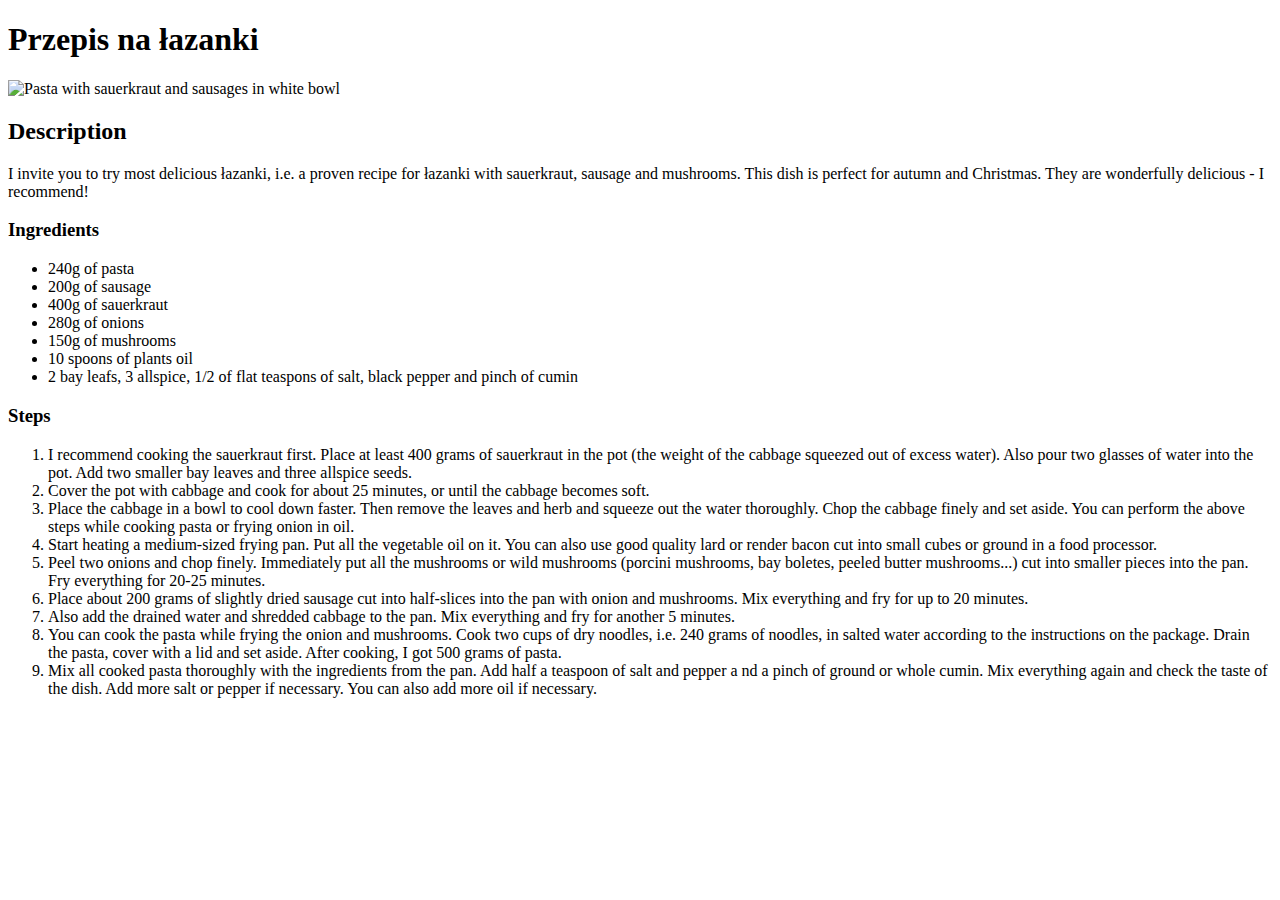
==== recipes/lazanki.html @ f702e065 "Add href in index and new recipe for lazanki" ====
<!DOCTYPE html>

<html lang="en">
    <head>
        <meta charset="utf-8">
        <title>Łazanki recipe</title>
    </head>
    <body>
        <h1>Przepis na łazanki</h1>
        <img src="https://cdn.aniagotuje.com/pictures/articles/2019/10/1325437-v-1080x1080.jpg" alt="Pasta with sauerkraut and sausages in white bowl">

        <h2>Description</h2>
        <p>I invite you to try most delicious łazanki, i.e. a proven recipe for łazanki with sauerkraut, sausage and mushrooms. 
            This dish is perfect for autumn and Christmas. They are wonderfully delicious - I recommend!</p>

        <h3>Ingredients</h3>
        <ul>
            <li>240g of pasta</li>
            <li>200g of sausage</li>
            <li>400g of sauerkraut</li>
            <li>280g of onions</li>
            <li>150g of mushrooms</li>
            <li>10 spoons of plants oil</li>
            <li>2 bay leafs, 3 allspice, 1/2 of flat teaspons of salt, black pepper and pinch of cumin</li>
        </ul>
        
        <h3>Steps</h3>
        <ol>
            <li>
                I recommend cooking the sauerkraut first. Place at least 400 grams of sauerkraut in the pot 
                (the weight of the cabbage squeezed out of excess water). Also pour two glasses of water into the pot. 
                Add two smaller bay leaves and three allspice seeds.
            </li>
            <li>
                Cover the pot with cabbage and cook for about 25 minutes, or until the cabbage becomes soft.
            </li>
            <li>
                Place the cabbage in a bowl to cool down faster. Then remove the leaves and herb and squeeze 
                out the water thoroughly. Chop the cabbage finely and set aside. You can perform the above 
                steps while cooking pasta or frying onion in oil.
            </li>
            <li>
                Start heating a medium-sized frying pan. Put all the vegetable oil on it. You can also use 
                good quality lard or render bacon cut into small cubes or ground in a food processor.
            </li>
            <li>
                Peel two onions and chop finely. Immediately put all the mushrooms or wild mushrooms 
                (porcini mushrooms, bay boletes, peeled butter mushrooms...) cut into smaller pieces into the pan. 
                Fry everything for 20-25 minutes.
            </li>
            <li>
                Place about 200 grams of slightly dried sausage cut into half-slices into the pan with onion 
                and mushrooms. Mix everything and fry for up to 20 minutes.
            </li>
            <li>
                Also add the drained water and shredded cabbage to the pan. Mix everything and fry for another 5 minutes.
            </li>
            <li>
                You can cook the pasta while frying the onion and mushrooms. Cook two cups of dry noodles, i.e. 240 grams 
                of noodles, in salted water according to the instructions on the package. Drain the pasta, cover with a lid 
                and set aside. After cooking, I got 500 grams of pasta.
            </li>
            <li>
                Mix all cooked pasta thoroughly with the ingredients from the pan. Add half a teaspoon of salt and pepper a
                nd a pinch of ground or whole cumin. Mix everything again and check the taste of the dish. Add more salt or 
                pepper if necessary. You can also add more oil if necessary.
            </li>
        </ol>
    </body>
</html>
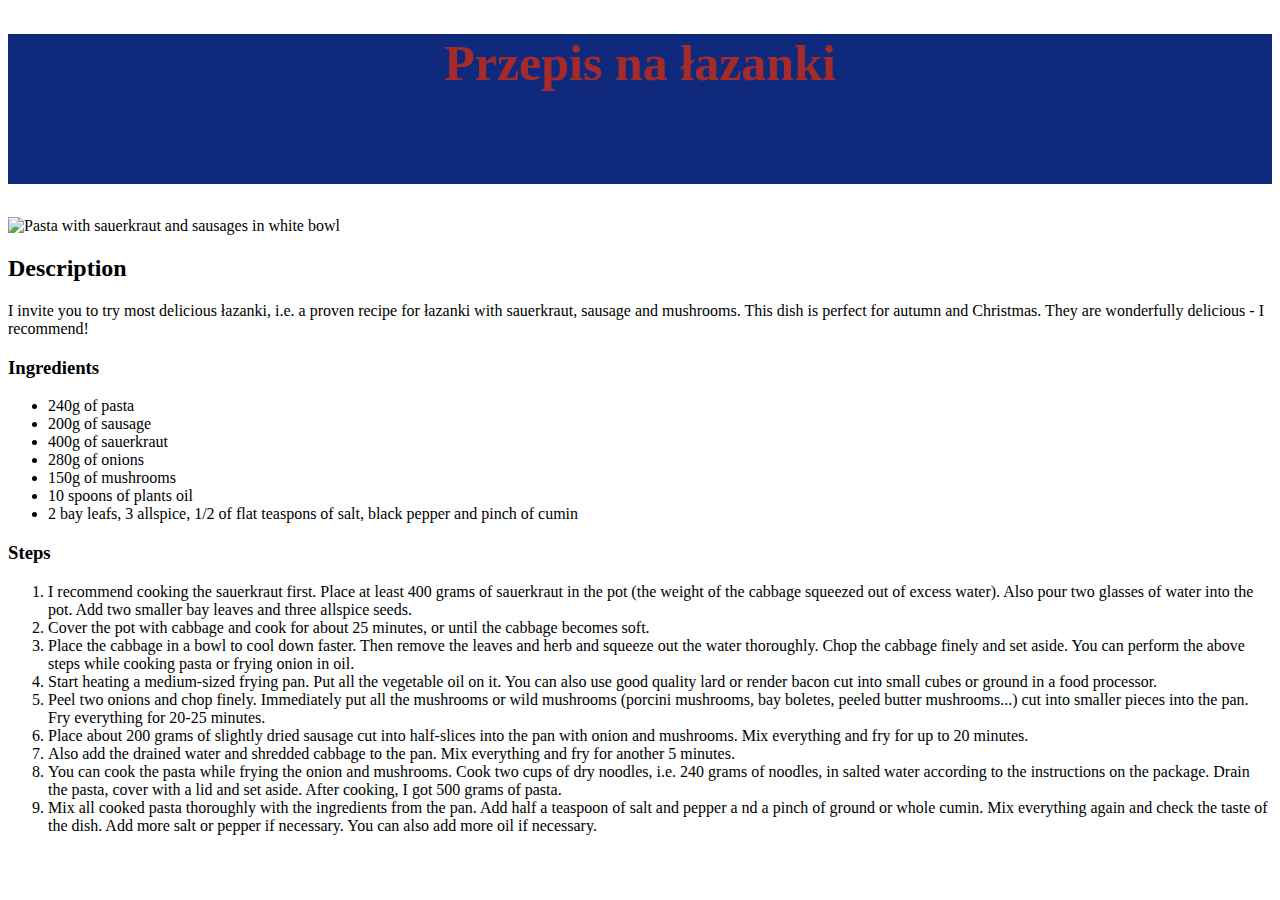
==== commit 3084b40d: "Add header class and recipe-pic id in each recipe file" ====
--- a/recipes/lazanki.html
+++ b/recipes/lazanki.html
@@ -4,10 +4,11 @@
     <head>
         <meta charset="utf-8">
         <title>Łazanki recipe</title>
+        <link rel="stylesheet" href="../css/style.css">
     </head>
     <body>
-        <h1>Przepis na łazanki</h1>
-        <img src="https://cdn.aniagotuje.com/pictures/articles/2019/10/1325437-v-1080x1080.jpg" alt="Pasta with sauerkraut and sausages in white bowl">
+        <h1 class="header">Przepis na łazanki</h1>
+        <img id="recipe-pic" src="https://cdn.aniagotuje.com/pictures/articles/2019/10/1325437-v-1080x1080.jpg" alt="Pasta with sauerkraut and sausages in white bowl">
 
         <h2>Description</h2>
         <p>I invite you to try most delicious łazanki, i.e. a proven recipe for łazanki with sauerkraut, sausage and mushrooms. 
--- a/css/style.css
+++ b/css/style.css
@@ -0,0 +1,26 @@
+body {
+    font-family: 'Times New Roman', Times, serif;
+}
+
+.header {
+    font-size: 50px;
+    color: brown;
+    background-color: rgb(15, 42, 124);
+    width: auto;
+    height: 150px;
+    text-align: center;
+
+}
+
+.recipe-list {
+    background-color: yellowgreen;
+    font-size: 36px;
+    width: 220px;
+
+}
+
+#recipe-pic {
+    width: auto;
+    height: 500px;
+    
+}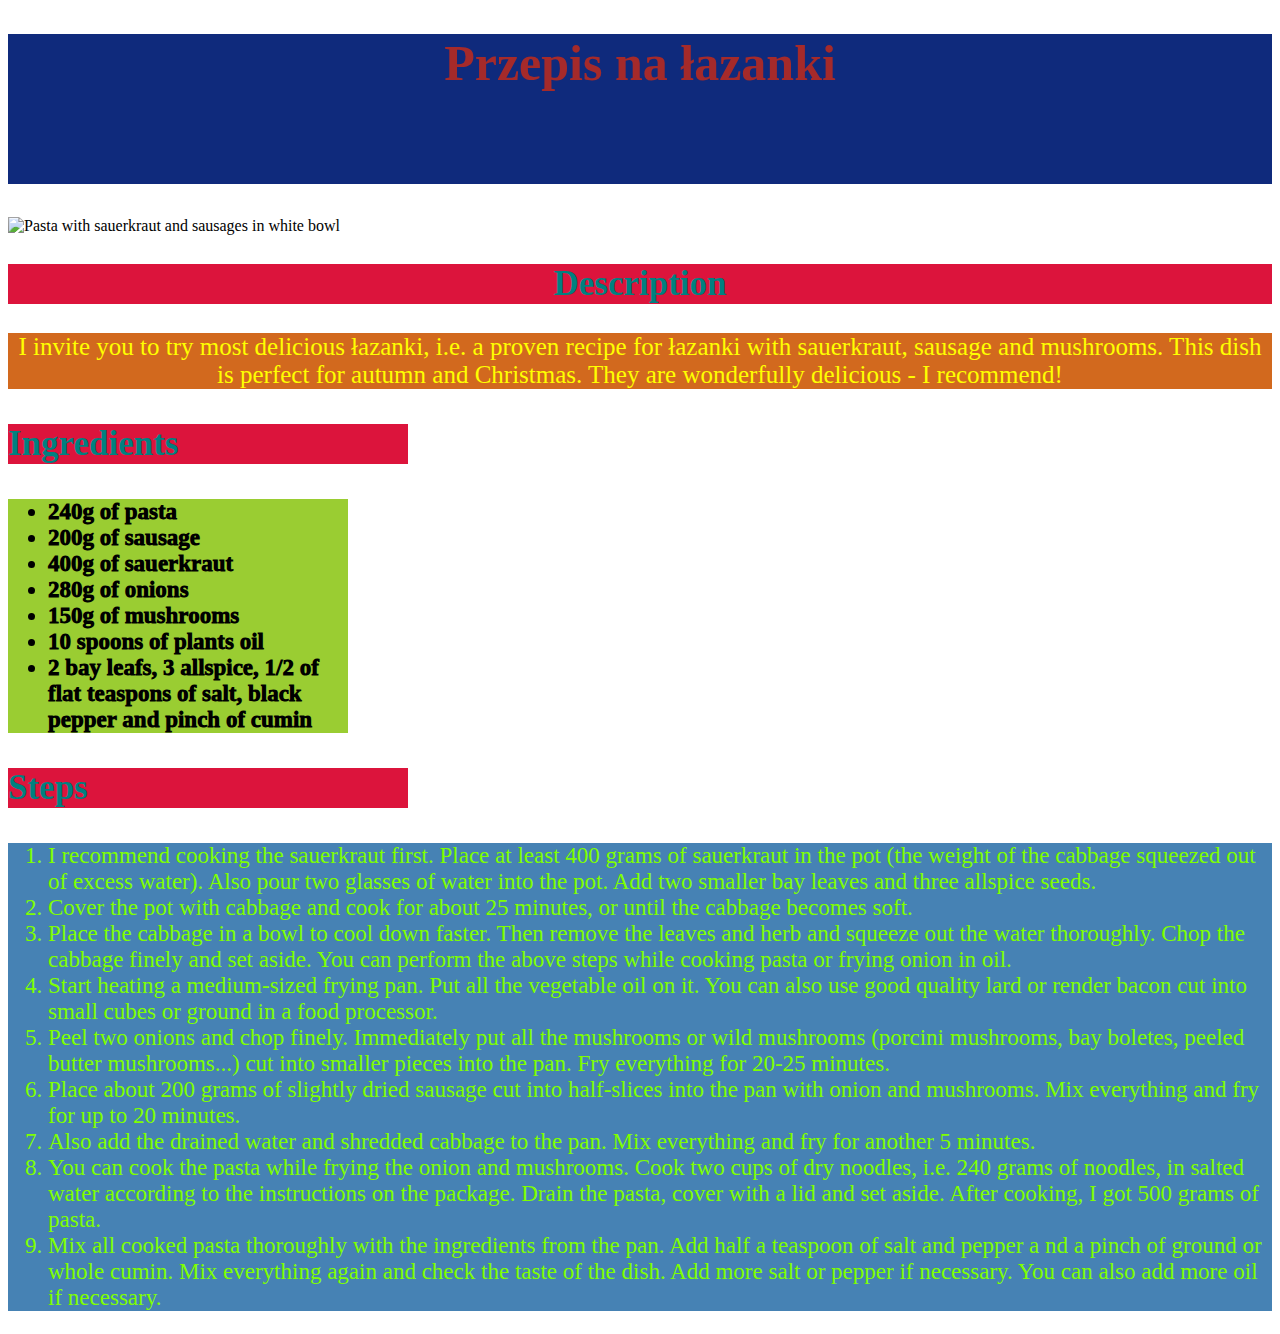
==== commit cc883ed0: "Add new styles to headings, lists, paragraphs in recipe files" ====
--- a/recipes/lazanki.html
+++ b/recipes/lazanki.html
@@ -10,12 +10,12 @@
         <h1 class="header">Przepis na łazanki</h1>
         <img id="recipe-pic" src="https://cdn.aniagotuje.com/pictures/articles/2019/10/1325437-v-1080x1080.jpg" alt="Pasta with sauerkraut and sausages in white bowl">
 
-        <h2>Description</h2>
-        <p>I invite you to try most delicious łazanki, i.e. a proven recipe for łazanki with sauerkraut, sausage and mushrooms. 
+        <h2 class="description">Description</h2>
+        <p class="para">I invite you to try most delicious łazanki, i.e. a proven recipe for łazanki with sauerkraut, sausage and mushrooms. 
             This dish is perfect for autumn and Christmas. They are wonderfully delicious - I recommend!</p>
 
-        <h3>Ingredients</h3>
-        <ul>
+        <h3 class="description justif">Ingredients</h3>
+        <ul class="uno-list">
             <li>240g of pasta</li>
             <li>200g of sausage</li>
             <li>400g of sauerkraut</li>
@@ -25,8 +25,8 @@
             <li>2 bay leafs, 3 allspice, 1/2 of flat teaspons of salt, black pepper and pinch of cumin</li>
         </ul>
         
-        <h3>Steps</h3>
-        <ol>
+        <h3 class="description justif">Steps</h3>
+        <ol class="ono-list">
             <li>
                 I recommend cooking the sauerkraut first. Place at least 400 grams of sauerkraut in the pot 
                 (the weight of the cabbage squeezed out of excess water). Also pour two glasses of water into the pot. 
--- a/css/style.css
+++ b/css/style.css
@@ -23,4 +23,38 @@
     width: auto;
     height: 500px;
     
+}
+
+.description {
+    font-size: 35px;
+    text-align: center;
+    color: teal;
+    background-color: crimson;
+}
+
+.para {
+    font-size: 25px;
+    text-align: center;
+    color: yellow;
+    background-color: chocolate;
+    text-emphasis: 10;
+}
+
+.uno-list {
+    background-color: yellowgreen;
+    font-weight: 1000;
+    width: 300px;
+    font-size: 23px;
+
+}
+
+.justif {
+    text-align: left;
+    width: 400px;
+}
+
+.ono-list {
+    background-color: steelblue;
+    color: chartreuse;
+    font-size: 23px;
 }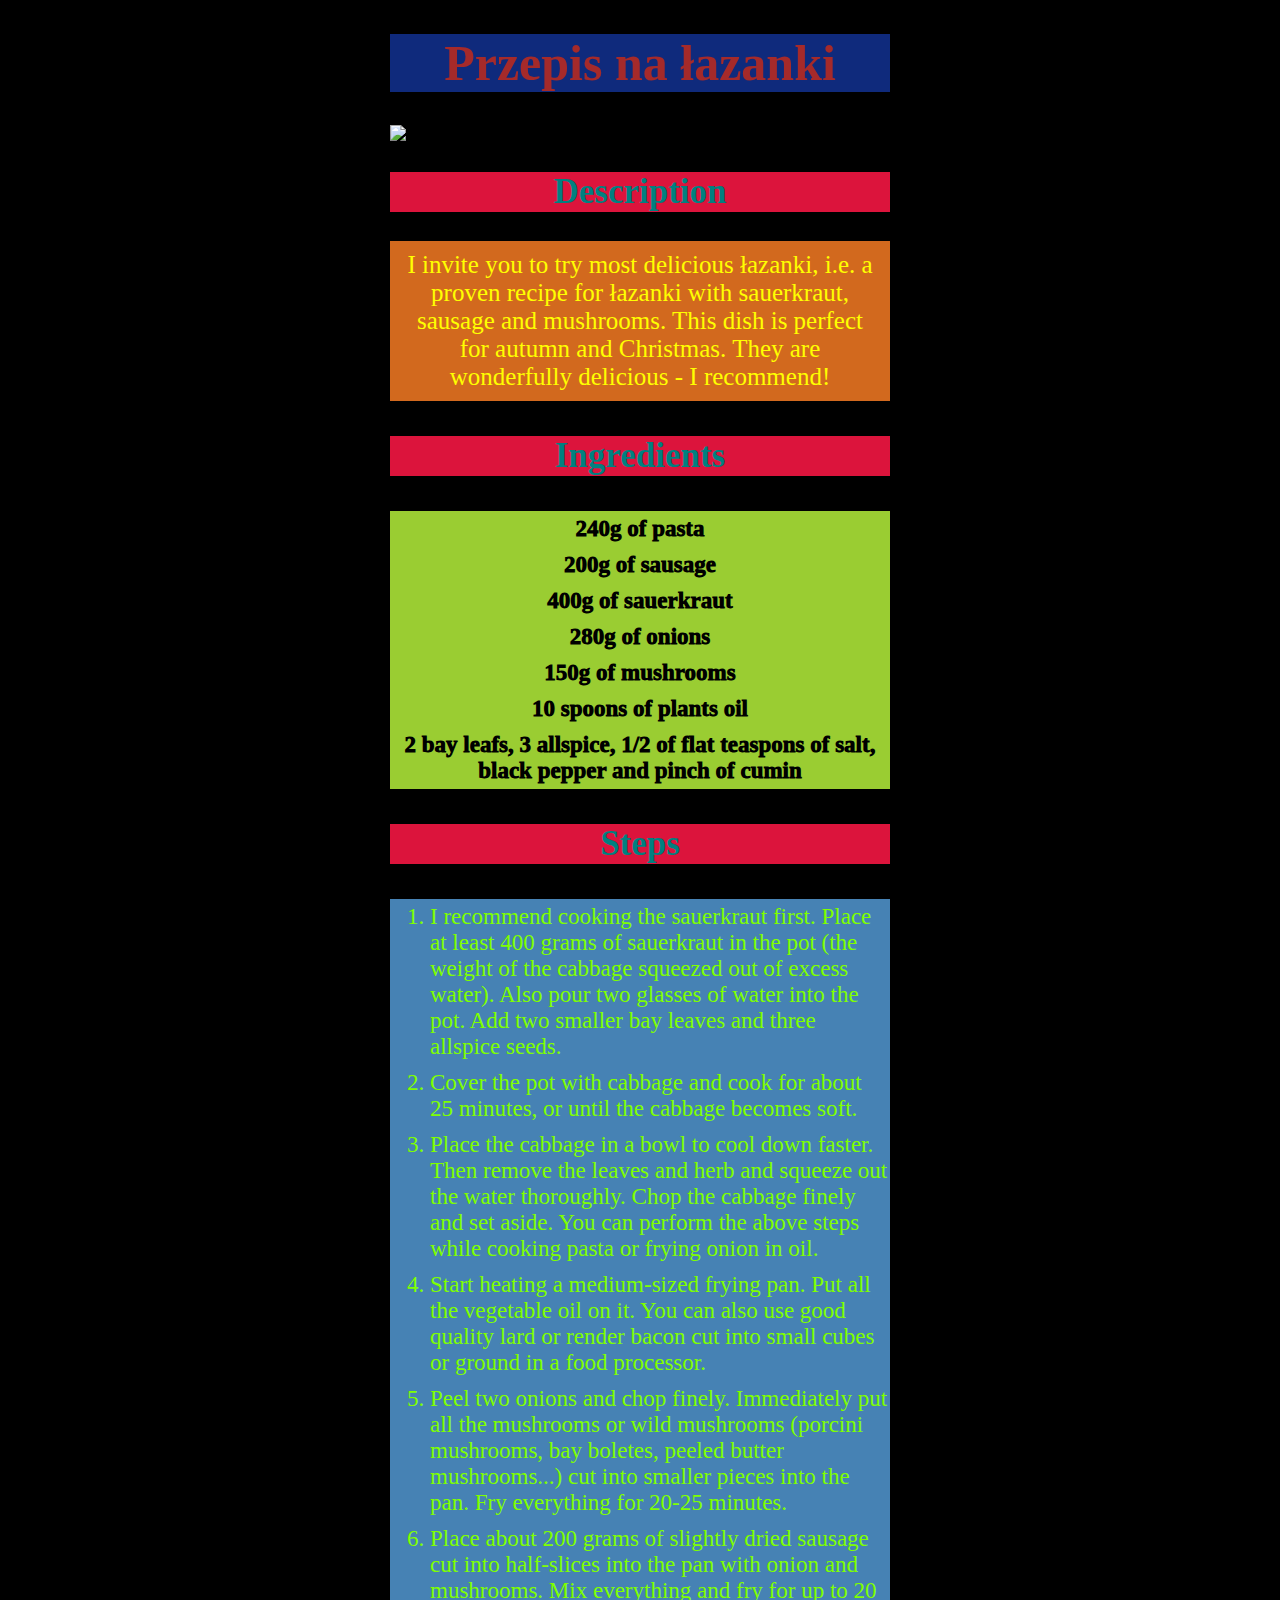
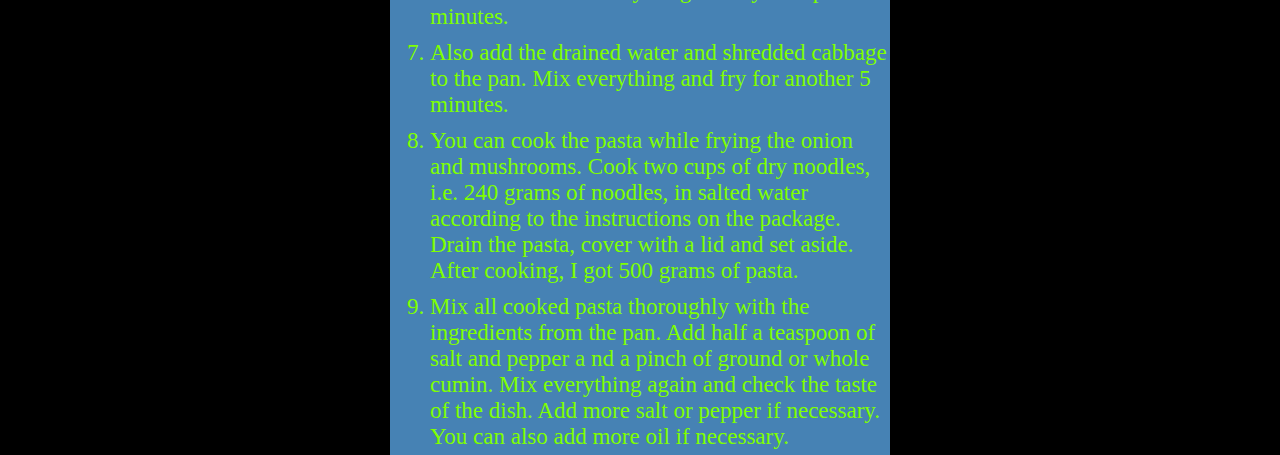
==== commit e13d1378: "Add new styles, moved recips to div element" ====
--- a/recipes/lazanki.html
+++ b/recipes/lazanki.html
@@ -7,65 +7,68 @@
         <link rel="stylesheet" href="../css/style.css">
     </head>
     <body>
-        <h1 class="header">Przepis na łazanki</h1>
-        <img id="recipe-pic" src="https://cdn.aniagotuje.com/pictures/articles/2019/10/1325437-v-1080x1080.jpg" alt="Pasta with sauerkraut and sausages in white bowl">
+        <div class="main">
+            <h1 class="header">Przepis na łazanki</h1>
+            <img id="recipe-pic" src="https://cdn.aniagotuje.com/pictures/articles/2019/10/1325437-v-1080x1080.jpg" alt="Pasta with sauerkraut and sausages in white bowl">
+    
+            <h2 class="description">Description</h2>
+            <p class="para">I invite you to try most delicious łazanki, i.e. a proven recipe for łazanki with sauerkraut, sausage and mushrooms. 
+                This dish is perfect for autumn and Christmas. They are wonderfully delicious - I recommend!</p>
+    
+            <h3 class="description justif">Ingredients</h3>
+            <ul class="uno-list">
+                <li>240g of pasta</li>
+                <li>200g of sausage</li>
+                <li>400g of sauerkraut</li>
+                <li>280g of onions</li>
+                <li>150g of mushrooms</li>
+                <li>10 spoons of plants oil</li>
+                <li>2 bay leafs, 3 allspice, 1/2 of flat teaspons of salt, black pepper and pinch of cumin</li>
+            </ul>
+            
+            <h3 class="description justif">Steps</h3>
+            <ol class="ono-list">
+                <li>
+                    I recommend cooking the sauerkraut first. Place at least 400 grams of sauerkraut in the pot 
+                    (the weight of the cabbage squeezed out of excess water). Also pour two glasses of water into the pot. 
+                    Add two smaller bay leaves and three allspice seeds.
+                </li>
+                <li>
+                    Cover the pot with cabbage and cook for about 25 minutes, or until the cabbage becomes soft.
+                </li>
+                <li>
+                    Place the cabbage in a bowl to cool down faster. Then remove the leaves and herb and squeeze 
+                    out the water thoroughly. Chop the cabbage finely and set aside. You can perform the above 
+                    steps while cooking pasta or frying onion in oil.
+                </li>
+                <li>
+                    Start heating a medium-sized frying pan. Put all the vegetable oil on it. You can also use 
+                    good quality lard or render bacon cut into small cubes or ground in a food processor.
+                </li>
+                <li>
+                    Peel two onions and chop finely. Immediately put all the mushrooms or wild mushrooms 
+                    (porcini mushrooms, bay boletes, peeled butter mushrooms...) cut into smaller pieces into the pan. 
+                    Fry everything for 20-25 minutes.
+                </li>
+                <li>
+                    Place about 200 grams of slightly dried sausage cut into half-slices into the pan with onion 
+                    and mushrooms. Mix everything and fry for up to 20 minutes.
+                </li>
+                <li>
+                    Also add the drained water and shredded cabbage to the pan. Mix everything and fry for another 5 minutes.
+                </li>
+                <li>
+                    You can cook the pasta while frying the onion and mushrooms. Cook two cups of dry noodles, i.e. 240 grams 
+                    of noodles, in salted water according to the instructions on the package. Drain the pasta, cover with a lid 
+                    and set aside. After cooking, I got 500 grams of pasta.
+                </li>
+                <li>
+                    Mix all cooked pasta thoroughly with the ingredients from the pan. Add half a teaspoon of salt and pepper a
+                    nd a pinch of ground or whole cumin. Mix everything again and check the taste of the dish. Add more salt or 
+                    pepper if necessary. You can also add more oil if necessary.
+                </li>
+            </ol>
+        </div>
 
-        <h2 class="description">Description</h2>
-        <p class="para">I invite you to try most delicious łazanki, i.e. a proven recipe for łazanki with sauerkraut, sausage and mushrooms. 
-            This dish is perfect for autumn and Christmas. They are wonderfully delicious - I recommend!</p>
-
-        <h3 class="description justif">Ingredients</h3>
-        <ul class="uno-list">
-            <li>240g of pasta</li>
-            <li>200g of sausage</li>
-            <li>400g of sauerkraut</li>
-            <li>280g of onions</li>
-            <li>150g of mushrooms</li>
-            <li>10 spoons of plants oil</li>
-            <li>2 bay leafs, 3 allspice, 1/2 of flat teaspons of salt, black pepper and pinch of cumin</li>
-        </ul>
-        
-        <h3 class="description justif">Steps</h3>
-        <ol class="ono-list">
-            <li>
-                I recommend cooking the sauerkraut first. Place at least 400 grams of sauerkraut in the pot 
-                (the weight of the cabbage squeezed out of excess water). Also pour two glasses of water into the pot. 
-                Add two smaller bay leaves and three allspice seeds.
-            </li>
-            <li>
-                Cover the pot with cabbage and cook for about 25 minutes, or until the cabbage becomes soft.
-            </li>
-            <li>
-                Place the cabbage in a bowl to cool down faster. Then remove the leaves and herb and squeeze 
-                out the water thoroughly. Chop the cabbage finely and set aside. You can perform the above 
-                steps while cooking pasta or frying onion in oil.
-            </li>
-            <li>
-                Start heating a medium-sized frying pan. Put all the vegetable oil on it. You can also use 
-                good quality lard or render bacon cut into small cubes or ground in a food processor.
-            </li>
-            <li>
-                Peel two onions and chop finely. Immediately put all the mushrooms or wild mushrooms 
-                (porcini mushrooms, bay boletes, peeled butter mushrooms...) cut into smaller pieces into the pan. 
-                Fry everything for 20-25 minutes.
-            </li>
-            <li>
-                Place about 200 grams of slightly dried sausage cut into half-slices into the pan with onion 
-                and mushrooms. Mix everything and fry for up to 20 minutes.
-            </li>
-            <li>
-                Also add the drained water and shredded cabbage to the pan. Mix everything and fry for another 5 minutes.
-            </li>
-            <li>
-                You can cook the pasta while frying the onion and mushrooms. Cook two cups of dry noodles, i.e. 240 grams 
-                of noodles, in salted water according to the instructions on the package. Drain the pasta, cover with a lid 
-                and set aside. After cooking, I got 500 grams of pasta.
-            </li>
-            <li>
-                Mix all cooked pasta thoroughly with the ingredients from the pan. Add half a teaspoon of salt and pepper a
-                nd a pinch of ground or whole cumin. Mix everything again and check the taste of the dish. Add more salt or 
-                pepper if necessary. You can also add more oil if necessary.
-            </li>
-        </ol>
     </body>
 </html>--- a/css/style.css
+++ b/css/style.css
@@ -1,5 +1,14 @@
 body {
     font-family: 'Times New Roman', Times, serif;
+    height: 900px;
+    width: 1800;
+    background-color: black;
+}
+
+.main {
+    width: 500px;
+    display: block;
+    margin: auto;
 }
 
 .header {
@@ -7,7 +16,6 @@
     color: brown;
     background-color: rgb(15, 42, 124);
     width: auto;
-    height: 150px;
     text-align: center;
 
 }
@@ -15,13 +23,24 @@
 .recipe-list {
     background-color: yellowgreen;
     font-size: 36px;
-    width: 220px;
+    width: auto;
+    margin: auto;
+    text-align: center;
+    list-style-type: none;
+    padding: 0;
+}
 
+.main-recipe-link {
+    height: 3em;
+    width: 15em;
+    margin: 10px;
+    border-color: blue;
+    font-size: 25px;
 }
 
 #recipe-pic {
-    width: auto;
-    height: 500px;
+    width: 500px;
+    height: auto;
     
 }
 
@@ -38,23 +57,38 @@
     color: yellow;
     background-color: chocolate;
     text-emphasis: 10;
+    margin: 0;
+    padding: 10px;
 }
 
 .uno-list {
+    text-align: center;
     background-color: yellowgreen;
     font-weight: 1000;
-    width: 300px;
+    width: auto;
+    padding: 0px;
     font-size: 23px;
-
 }
 
 .justif {
-    text-align: left;
-    width: 400px;
+    text-align: center;
+    width: 500px;
 }
 
 .ono-list {
     background-color: steelblue;
     color: chartreuse;
     font-size: 23px;
+}
+
+
+.ing-list, li {
+    padding: 5px 0px;
+}
+
+.recipe-part {
+    font-size: 30px;
+    font-style: italic;
+    color: azure;
+    margin: 15px 0px 0px 0px;
 }